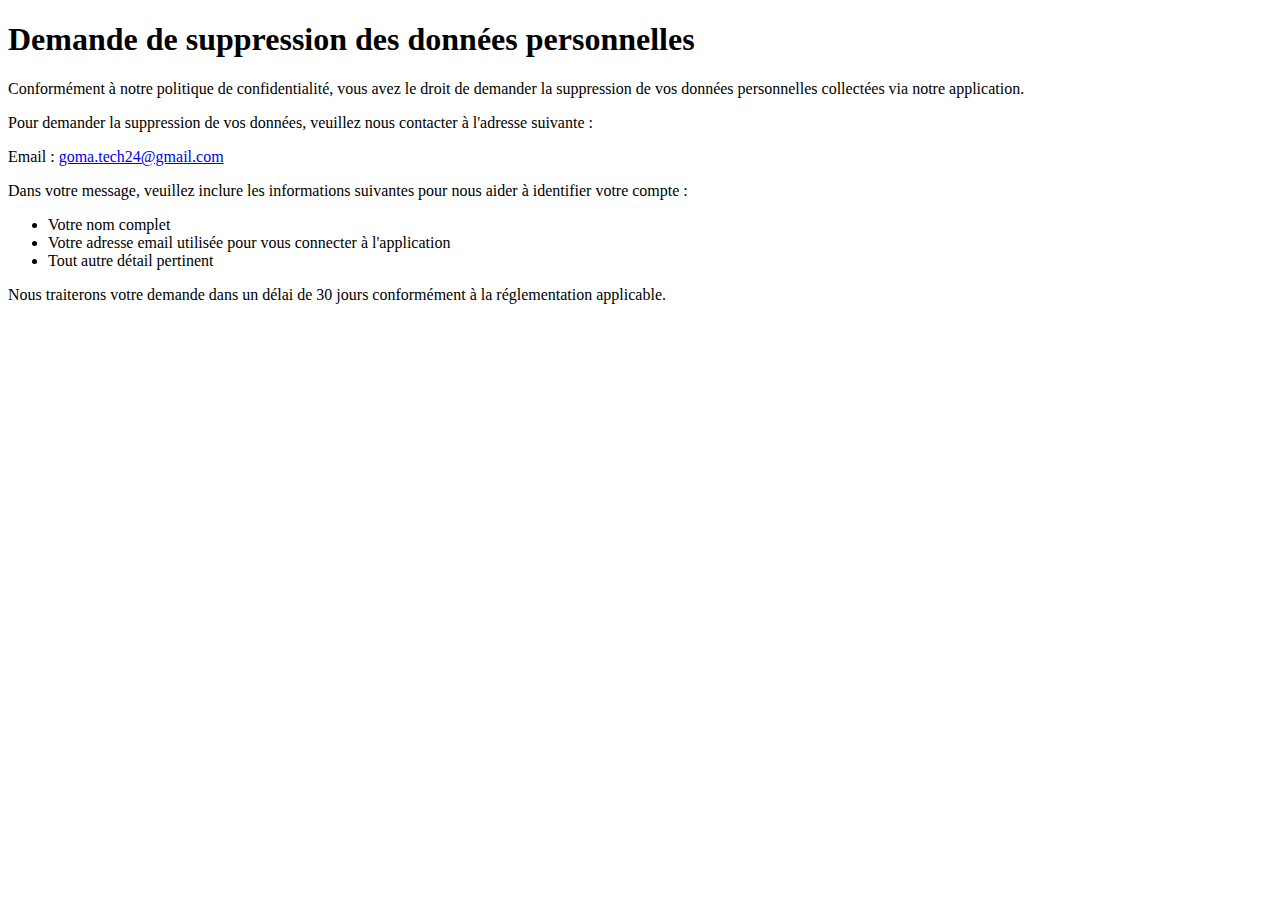
==== index.html @ eb4254bd "first commit" ====
<!DOCTYPE html>
<html lang="en">
<head>
    <meta charset="UTF-8">
    <meta name="viewport" content="width=device-width, initial-scale=1.0">
    <title>Suppression des données personnelles</title>
</head>
<body>
    <h1>Demande de suppression des données personnelles</h1>
    <p>
        Conformément à notre politique de confidentialité, vous avez le droit de demander la suppression de vos données personnelles collectées via notre application.
    </p>
    <p>
        Pour demander la suppression de vos données, veuillez nous contacter à l'adresse suivante :
    </p>
    <p>
        Email : <a href="goma.tech24@gmail.com">goma.tech24@gmail.com</a>
    </p>
    <p>
        Dans votre message, veuillez inclure les informations suivantes pour nous aider à identifier votre compte :
    </p>
    <ul>
        <li>Votre nom complet</li>
        <li>Votre adresse email utilisée pour vous connecter à l'application</li>
        <li>Tout autre détail pertinent</li>
    </ul>
    <p>
        Nous traiterons votre demande dans un délai de 30 jours conformément à la réglementation applicable.
    </p>
</body>
</html>
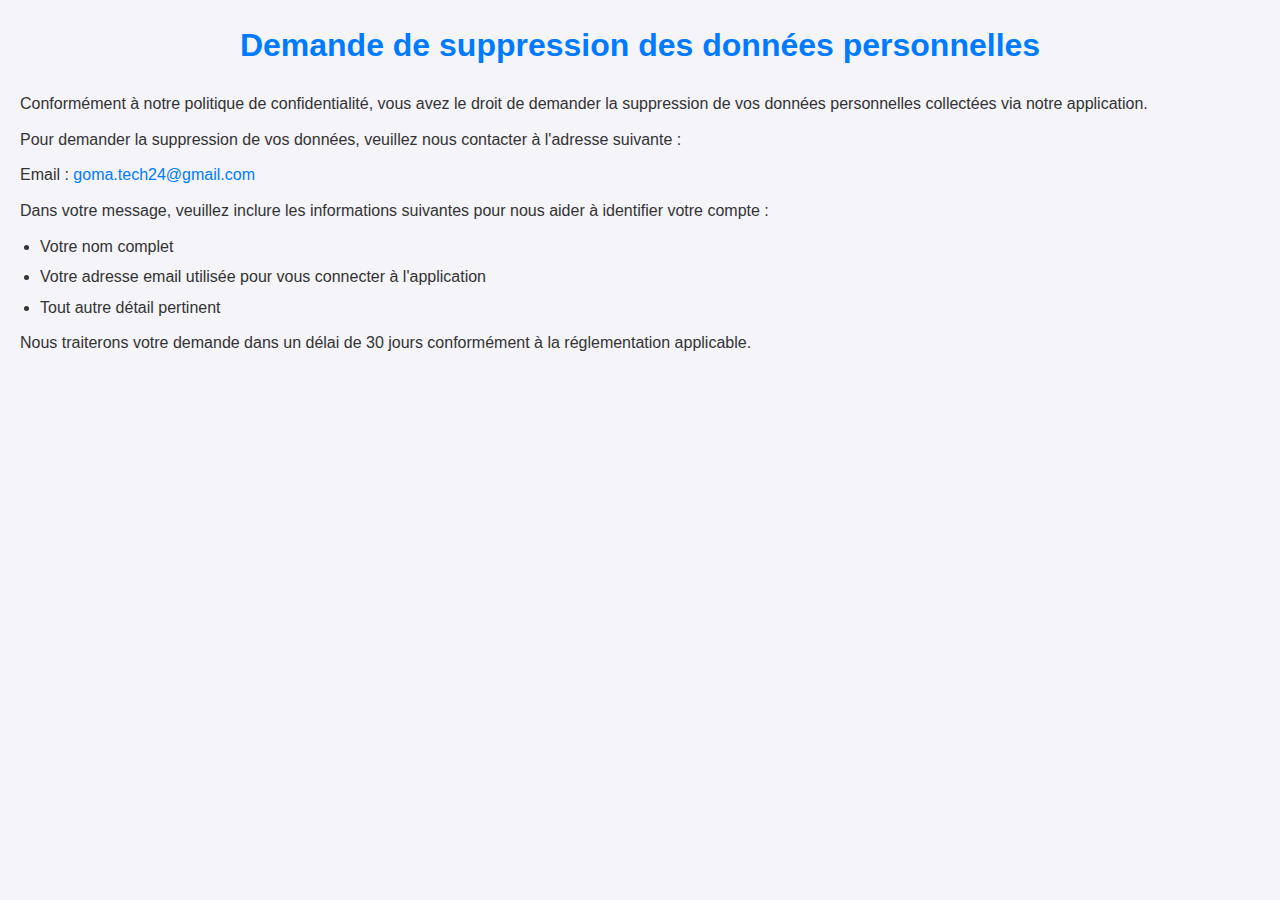
==== commit bd170a61: "2em commit" ====
--- a/index.html
+++ b/index.html
@@ -4,6 +4,56 @@
     <meta charset="UTF-8">
     <meta name="viewport" content="width=device-width, initial-scale=1.0">
     <title>Suppression des données personnelles</title>
+    <style>
+        body {
+            font-family: Arial, sans-serif;
+            margin: 0;
+            padding: 0;
+            background-color: #f4f4f9;
+            color: #333;
+            line-height: 1.6;
+        }
+
+        h1 {
+            text-align: center;
+            color: #007BFF;
+            margin: 20px 0;
+        }
+
+        p {
+            margin: 10px 20px;
+            font-size: 1rem;
+        }
+
+        ul {
+            margin: 10px 40px;
+            padding: 0;
+            list-style: disc;
+        }
+
+        ul li {
+            margin: 5px 0;
+        }
+
+        a {
+            color: #007BFF;
+            text-decoration: none;
+        }
+
+        a:hover {
+            text-decoration: underline;
+        }
+
+        @media (max-width: 768px) {
+            body {
+                font-size: 0.9rem;
+            }
+
+            h1 {
+                font-size: 1.5rem;
+            }
+        }
+    </style>
 </head>
 <body>
     <h1>Demande de suppression des données personnelles</h1>
@@ -14,7 +64,7 @@
         Pour demander la suppression de vos données, veuillez nous contacter à l'adresse suivante :
     </p>
     <p>
-        Email : <a href="goma.tech24@gmail.com">goma.tech24@gmail.com</a>
+        Email : <a href="mailto:goma.tech24@gmail.com">goma.tech24@gmail.com</a>
     </p>
     <p>
         Dans votre message, veuillez inclure les informations suivantes pour nous aider à identifier votre compte :
